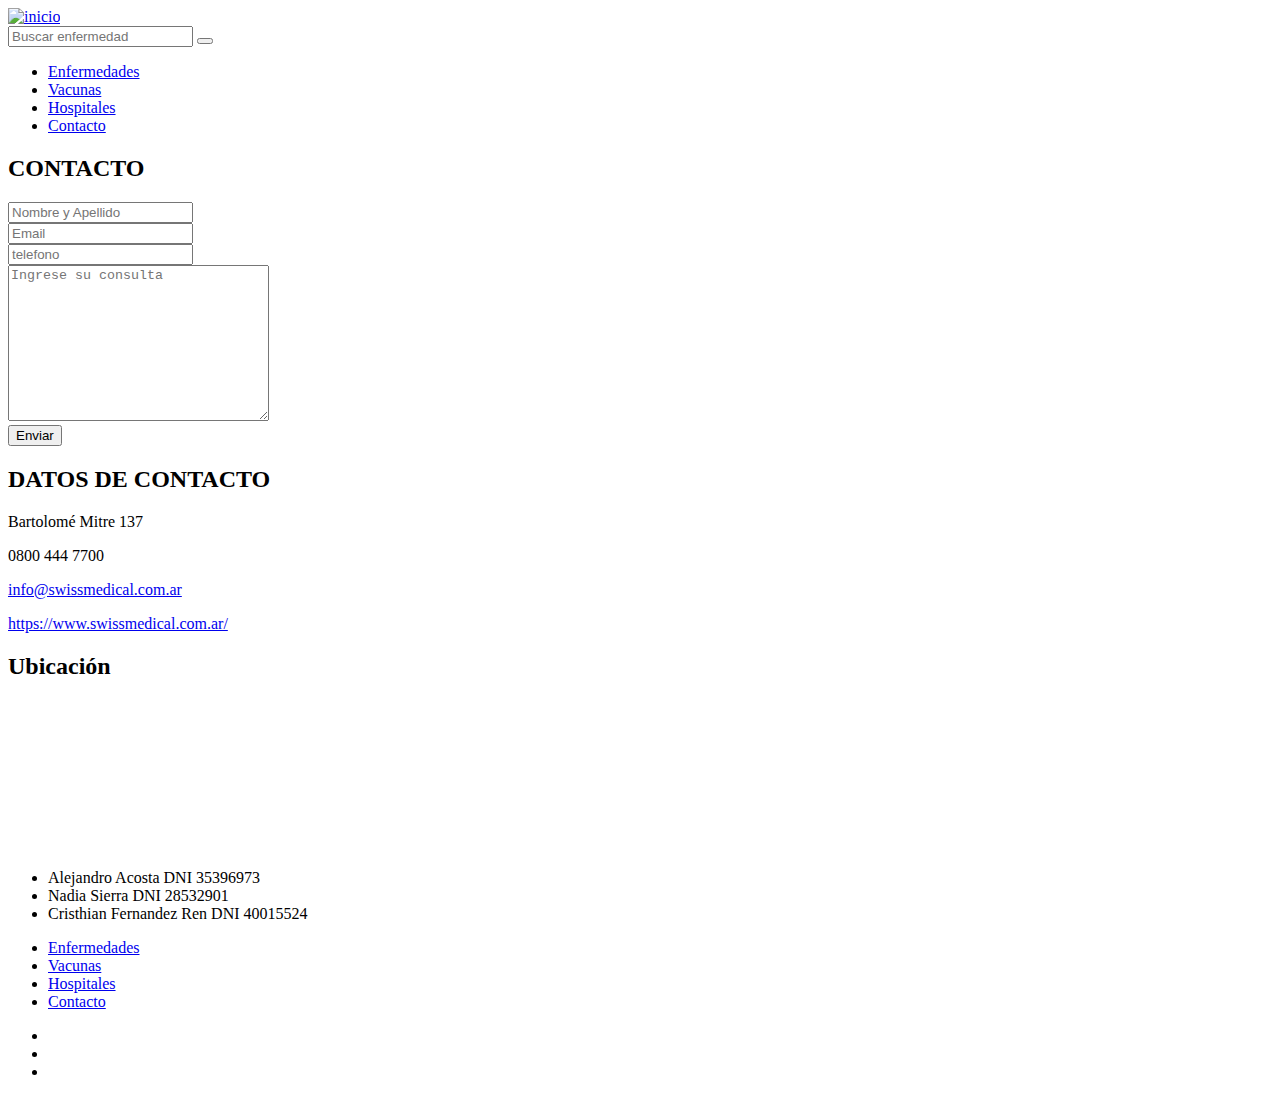
==== contacto.html @ 96147351 "agregado nombres de compañeros, fixed extras i etiquetas" ====
<!DOCTYPE html>
<html lang="en">

<head>
  <meta charset="UTF-8">
  <meta name="viewport" content="width=device-width, initial-scale=1.0">
  <link rel="stylesheet" href="fontawesome-free-5.15.0-web/css/all.css">
  <link rel="stylesheet" href="css/common.css">
  <link rel="stylesheet" href="css/index.css">
  <link rel="stylesheet" href="css/listado-de-enfermedades.css">
  <link rel="stylesheet" href="css/contacto.css">
  <link rel="stylesheet" href="css/detalles.css">
  <title>Formulario de Contacto</title>
</head>

<body>
  <header>
    <div id="img-buscador-container">
      <div id="header-img">
        <a href="index.html"><img src="img/swiss.png" alt="inicio" /></a>
      </div>
      <form action="#" method="get" id="buscador-form" enctype="application/x-www-form-urlencoded">
        <input list="data" id="text-buscador" name="text-buscador" placeholder="Buscar enfermedad" />
        <datalist id="data">
          <option value="enfermedad1">
          <option value="enfermedad2">
          <option value="enfermedad3">
          <option value="enfermedad4">
          <option value="enfermedad5">
        </datalist>
        <button type="submit"><i class="fa fa-search"></i></button>
      </form>
    </div>

    <nav id="navegacion">
      <ul>
        <li><a href="listado-de-enfermedades.html">Enfermedades</a></li>
        <li><a href="vacunas.html">Vacunas</a></li>
        <li><a href="mapa.html">Hospitales</a></li>
        <li><a href="contacto.html">Contacto</a></li>
      </ul>
    </nav>
  </header>

  <main>
    <section class="contacto centradopagina">
      <article>
        <h2 class="centrado">CONTACTO</h2>
        <form action="" method="post" id="contacto">
          <div class="row">
            <div>
              <input type="text" id="nombre-contacto" placeholder="Nombre y Apellido" class="contactos" required>
            </div>
          </div>
          <div class="row">
            <div>
              <input type="text" id="email-contacto" placeholder="Email" class="contactos" required>
            </div>
          </div>
          <div class="row">
            <div>
              <input type="text" id="telefono-contacto" placeholder="telefono" class="contactos" required>
            </div>
          </div>
          <div class="row">
            <textarea name="" id="consulta" cols="30" rows="10" placeholder="Ingrese su consulta"></textarea>
          </div>
          <div class="enviarBtnEnd">
            <input type="submit" value="Enviar" class="verdetalles">
          </div>
        </form>
      </article>
      <article class="imghospital">
        <h2 class="centrado">DATOS DE CONTACTO</h2>
        <p>Bartolomé Mitre 137</p>
        <p>0800 444 7700</p>
        <p><a href="mailto:info@swissmedical.com.ar">info@swissmedical.com.ar</a></p>
        <p><a href="https://www.swissmedical.com.ar/" target="_blank">https://www.swissmedical.com.ar/</a></p>
      </article>
    </section>

    <section class="centradopagina">
      <h2 class="centrado">Ubicación</h2>
      <iframe
        src="https://www.google.com/maps/embed?pb=!1m18!1m12!1m3!1d52523.36803268188!2d-58.638833836520206!3d-34.63675543133855!2m3!1f0!2f0!3f0!3m2!1i1024!2i768!4f13.1!3m3!1m2!1s0x0%3A0x7240223731c2cb67!2sSwiss%20Medical%20Medicina%20Privada%20-%20Sucursal%20Ramos%20Mej%C3%ADa!5e0!3m2!1ses!2sar!4v1601783709596!5m2!1ses!2sar"
        frameborder="0" style="border:0;" allowfullscreen="" aria-hidden="false"
        tabindex="0"></iframe>
    </section>

  </main>

  <footer>
    <ul class="nombres-de-integrantes">
      <li>Alejandro Acosta DNI 35396973</li>
      <li>Nadia Sierra DNI 28532901</li>
      <li>Cristhian Fernandez Ren DNI 40015524</li>
    </ul>
    <ul>
      <li><a href="listado-de-enfermedades.html">Enfermedades</a></li>
      <li><a href="vacunas.html">Vacunas</a></li>
      <li><a href="mapa.html">Hospitales</a></li>
      <li><a href="contacto.html">Contacto</a></li>
    </ul>
    <ul class="redes">
      <li><a href=""><i class="fab fa-facebook"></i></a></li>
      <li><a href=""><i class="fab fa-instagram"></i></a></li>
      <li><a href=""><i class="fab fa-twitter"></i></a></li>
    </ul>
  </footer>
</body>

</html>
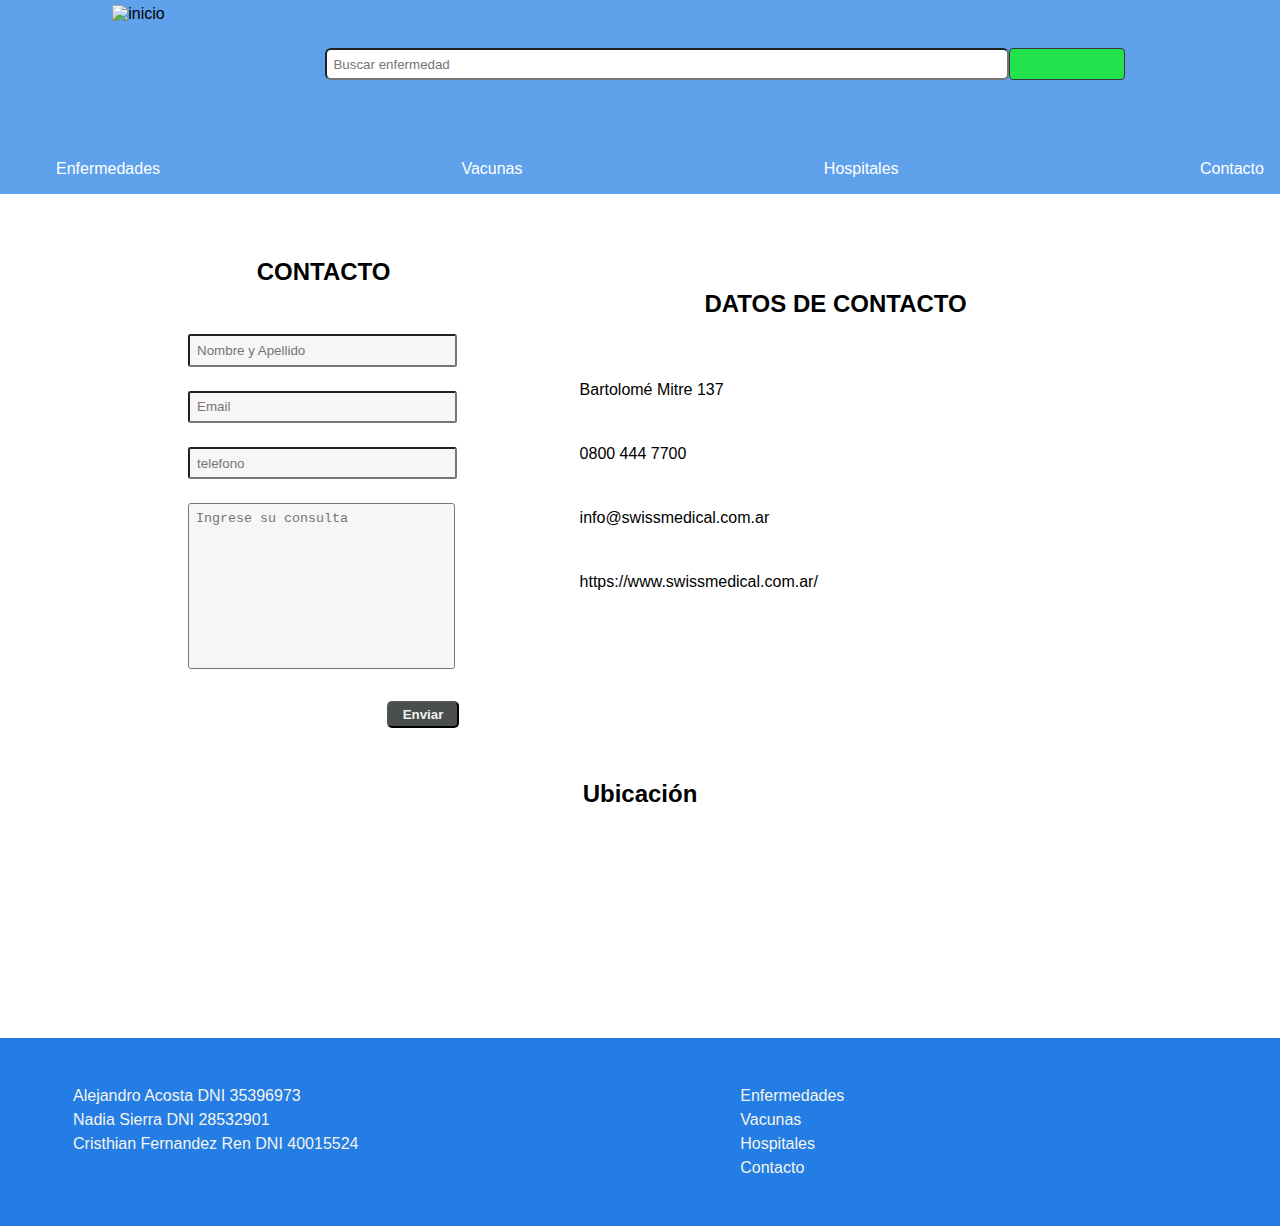
==== commit 14266cd2: "beautify aplicado a los archivos" ====
--- a/contacto.html
+++ b/contacto.html
@@ -83,8 +83,7 @@
       <h2 class="centrado">Ubicación</h2>
       <iframe
         src="https://www.google.com/maps/embed?pb=!1m18!1m12!1m3!1d52523.36803268188!2d-58.638833836520206!3d-34.63675543133855!2m3!1f0!2f0!3f0!3m2!1i1024!2i768!4f13.1!3m3!1m2!1s0x0%3A0x7240223731c2cb67!2sSwiss%20Medical%20Medicina%20Privada%20-%20Sucursal%20Ramos%20Mej%C3%ADa!5e0!3m2!1ses!2sar!4v1601783709596!5m2!1ses!2sar"
-        frameborder="0" style="border:0;" allowfullscreen="" aria-hidden="false"
-        tabindex="0"></iframe>
+        frameborder="0" style="border:0;" allowfullscreen="" aria-hidden="false" tabindex="0"></iframe>
     </section>
 
   </main>
--- a/css/common.css
+++ b/css/common.css
@@ -0,0 +1,179 @@
+body {
+    box-sizing: border-box;
+    font-family: 'Gill Sans', 'Gill Sans MT', Calibri, 'Trebuchet MS', sans-serif;
+    margin: 0;
+    padding: 0;
+}
+
+a {
+    color: inherit;
+    text-decoration: none;
+}
+
+#text-buscador {
+    border-radius: 6px;
+    padding: 0.5em;
+    width: -webkit-fill-available;
+    width: -moz-available;
+}
+
+#text-buscador:focus {
+    border: rgb(170, 170, 170) 2px solid;
+}
+
+header {
+    background-color: #60a1eb;
+}
+
+header #img-buscador-container {
+    display: flex;
+    justify-content: space-evenly;
+}
+
+#header-img img {
+    margin: 5px;
+}
+
+#buscador-form {
+    display: flex;
+    padding: 3em;
+    width: 50em;
+}
+
+#buscador-form button {
+    background-color: #23e24c;
+    border: 1px #3a3737 solid;
+    border-radius: 4px;
+    width: 10em;
+}
+
+#buscador-form form button .fa-search {
+    color: #fafafa;
+}
+
+#buscador-form button:hover {
+    background-color: #0ca02c;
+    box-shadow: 0 12px 16px 0 rgba(0, 0, 0, 0.24), 0 17px 50px 0 rgba(0, 0, 0, 0.19);
+    cursor: pointer;
+}
+
+#navegacion ul {
+    color: #fff;
+    display: flex;
+    justify-content: space-between;
+}
+
+#navegacion li {
+    padding: 1em;
+}
+
+#navegacion li:hover {
+    background-color: #498edd;
+}
+
+.centrado {
+    margin: 2em 0;
+    text-align: center;
+}
+
+.centrado h1 {
+    padding: 0.6em;
+    text-align: center;
+}
+
+.centrado input {
+    background-color: #f0f0f0;
+    padding: 0.6em;
+    text-align: center;
+}
+
+footer {
+    background-color: #237de4;
+    color: #f5f4ec;
+    display: flex;
+    flex-direction: row;
+    justify-content: space-between;
+    list-style: none;
+    padding: 30px;
+}
+
+footer li {
+    list-style: none;
+    padding: 3px;
+}
+
+.redes li {
+    display: inline-block;
+}
+
+
+/*768 or less*/
+@media only screen and (max-width:768px) {
+    body {
+        margin: 0;
+        padding: 0;
+    }
+
+    header {
+        display: flex;
+        flex-direction: column;
+    }
+
+    #img-buscador-container {
+        display: flex;
+        flex-direction: column;
+    }
+
+    #header-img {
+        width: 50%;
+        margin: auto;
+    }
+
+    #header-img img {
+
+        height: 4.5em;
+        margin: auto;
+    }
+
+    #buscador-form {
+        width: 100%;
+    }
+
+    #buscador-form button {
+        width: 3em;
+    }
+
+    #navegacion {
+        width: 100%;
+    }
+
+    #navegacion li {
+        padding: 0;
+    }
+
+    #navegacion li a {
+        padding: 0;
+    }
+
+    #navegacion ul {
+        padding: .5em;
+    }
+
+    .img-buscador-container {
+        display: flex;
+    }
+
+    #buscador-form {
+        padding: 0;
+    }
+
+    footer {
+        margin: 0;
+        padding: 0;
+        flex-direction: column;
+    }
+
+    footer ul {
+        padding: 0;
+    }
+}--- a/css/index.css
+++ b/css/index.css
@@ -0,0 +1,144 @@
+#slider-container {
+    margin: 2em 0;
+}
+
+.slide-card {
+    display: flex;
+}
+
+.slide-card>div>img {
+    height: 25em;
+    width: 80vw;
+}
+
+.angle {
+    display: flex;
+    align-items: center;
+    width: 20%;
+}
+
+.angle a {
+    display: flex;
+    justify-content: center;
+    width: 100%;
+}
+
+.hide {
+    display: none;
+}
+
+#links-img {
+    border-radius: 50%;
+    display: flex;
+    justify-content: space-around;
+    padding: 4em;
+}
+
+.roundimg {
+    border: #635b5b 2.5px solid;
+    border-radius: 50%;
+    height: 7em;
+    width: 7em;
+}
+
+.centertext {
+    background-color: #258383;
+    border-radius: 5px;
+    color: #fff;
+    padding: 0.5em;
+    text-align: center;
+}
+
+.centertext:hover {
+    box-shadow: 0 12px 16px 0 rgba(0, 0, 0, 0.24), 0 17px 50px 0 rgba(0, 0, 0, 0.19);
+}
+
+.sintomas {
+    background-color: #60a1eb;
+    display: flex;
+    height: 15em;
+    justify-content: space-evenly;
+    margin: 2em 0;
+}
+
+#sintomas-llamar {
+    padding: 3em;
+}
+
+#numero-emergencia {
+    padding: 2em;
+}
+
+.sintomas h1 {
+    display: inline;
+    font-size: 10em;
+}
+
+.sintomas p {
+    font-size: 1.2em;
+}
+
+.sintomas h2 {
+    font-size: 4em;
+}
+
+.fa-phone-square-alt {
+    font-size: 5em;
+}
+
+@media only screen and (max-width:768px) {
+
+    #slider-container {
+        justify-content: space-around;
+    }
+
+    .slide-card>div img {
+        height: auto;
+        width: 15em;
+    }
+
+    .angle {
+        display: flex;
+        align-items: center;
+    }
+
+    .roundimg {
+        position: relative;
+        left: 20%;
+    }
+
+    #links-img {
+        flex-direction: column;
+    }
+
+    #links-img p {
+        text-align: center;
+    }
+
+    .sintomas {
+        height: 10em;
+        flex-direction: column;
+        margin: 0;
+    }
+
+    #sintomas-llamar {
+        padding: 0;
+    }
+
+    #numero-emergencia {
+        padding: 0;
+    }
+
+    .sintomas h1 {
+        display: inline;
+        font-size: 3em;
+    }
+
+    .sintomas h2 {
+        font-size: 1em;
+    }
+
+    .fa-phone-square-alt {
+        font-size: 2em;
+    }
+}--- a/css/listado-de-enfermedades.css
+++ b/css/listado-de-enfermedades.css
@@ -0,0 +1,57 @@
+.centradopagina {
+    margin: auto;
+    width: 80%;
+}
+
+li {
+    list-style: none;
+}
+
+.listaenfermedad {
+    display: flex;
+    margin: 2em 0;
+}
+
+.listaenfermedad div {
+    width: 50%;
+}
+
+.listaenfermedad div img {
+    border-radius: 10px;
+    width: 50%;
+}
+
+.verdetalles {
+    background-color: #4a4e4e;
+    border-radius: 5px;
+    color: #f0f0f0;
+    display: inline-block;
+    font-weight: 600;
+    margin: 0.3em 0;
+    padding: 0.3em 1em;
+}
+
+.verdetalles:hover {
+    background-color: #707474;
+}
+
+
+
+@media only screen and (max-width:768px) {
+    .listaenfermedad {
+
+        flex-direction: column;
+    }
+
+    .listaenfermedad div {
+        width: 100%;
+    }
+
+    .listaenfermedad div img {
+        width: 100%;
+    }
+
+    .listaenfermedad div h3 {
+        text-align: center;
+    }
+}--- a/css/contacto.css
+++ b/css/contacto.css
@@ -0,0 +1,40 @@
+.contacto {
+    display: flex;
+    justify-content: space-around;
+}
+
+section iframe {
+    display: flex;
+    margin: auto;
+    margin-bottom: 2em;
+}
+
+section .centradopagina {
+    margin: auto;
+    width: 80%;
+}
+
+.contactos {
+    background-color: #f7f5f5;
+    border-radius: 0.2em;
+    padding: 0.5em;
+    width: 93%;
+}
+
+.row textarea {
+    background-color: #f7f5f5;
+    border-radius: 0.2em;
+    padding: 0.5em;
+    resize: none;
+    width: 93%;
+}
+
+@media only screen and (max-width:768px) {
+    .contacto {
+        display: block;
+    }
+
+    section iframe {
+        width: 15em;
+    }
+}--- a/css/detalles.css
+++ b/css/detalles.css
@@ -0,0 +1,148 @@
+.centradopagina {
+  margin: auto;
+  width: 80%;
+}
+
+#formulario {
+  display: flex;
+  justify-content: space-between;
+  flex-wrap: wrap;
+}
+
+.formulario-izquierda {
+  width: 50%;
+}
+
+.row {
+  margin-bottom: 1.5em;
+}
+
+#nameApe {
+  background-color: #f7f5f5;
+  border-radius: 0.2em;
+  padding: 0.5em;
+  width: -moz-available;
+  width: -webkit-fill-available;
+}
+
+.halfinput {
+  background-color: #f7f5f5;
+  border-radius: 0.2em;
+  margin-right: 0.2em;
+  padding: 0.5em;
+  width: 18em;
+}
+
+.fila-compartida {
+  display: inline-block;
+}
+
+.preguntas-flexible {
+  display: flex;
+  justify-content: space-between;
+}
+
+.enviarBtnEnd {
+  display: flex;
+  justify-content: end;
+}
+
+select {
+  border-radius: 0.2em;
+  width: -webkit-fill-available;
+  width: -moz-available;
+  padding: 0.5em;
+}
+
+.medidas {
+  display: flex;
+  justify-content: space-between;
+}
+
+.medidas img {
+  height: 5em;
+}
+
+.precaucion img {
+  height: 10em;
+}
+
+#paises-visitados {
+  display: block;
+}
+
+.hospitalcercano {
+  display: flex;
+  justify-content: space-between;
+}
+
+.imghospital {
+  margin: 2em 0;
+  width: 50%;
+}
+
+.imghospital p {
+  line-height: 3;
+}
+
+.imghospital div img {
+  width: 70%;
+}
+
+.imghospital iframe {
+  height: 32em;
+  width: 100%;
+}
+
+@media only screen and (max-width:768px) {
+  .medidas {
+    display: block;
+  }
+
+  #formulario {
+    display: block;
+  }
+
+  .precaucion img {
+    height: 7.5em;
+  }
+
+  .formulario-izquierda {
+    width: 100%;
+  }
+
+  .formulario-izquierda p {
+    word-break: break-all;
+  }
+
+  .hospitalcercano {
+    display: block;
+  }
+
+  #nameApe {
+    width: -webkit-fill-available;
+    width: -moz-available;
+  }
+
+  select {
+    width: -moz-available;
+    width: -webkit-fill-available
+  }
+
+  .medidas {
+    flex-wrap: wrap;
+  }
+
+  .imghospital {
+    width: 100%;
+  }
+
+  .imghospital p {
+    line-height: initial;
+  }
+
+  .imghospital iframe {
+    height: auto;
+    width: 100%;
+  }
+}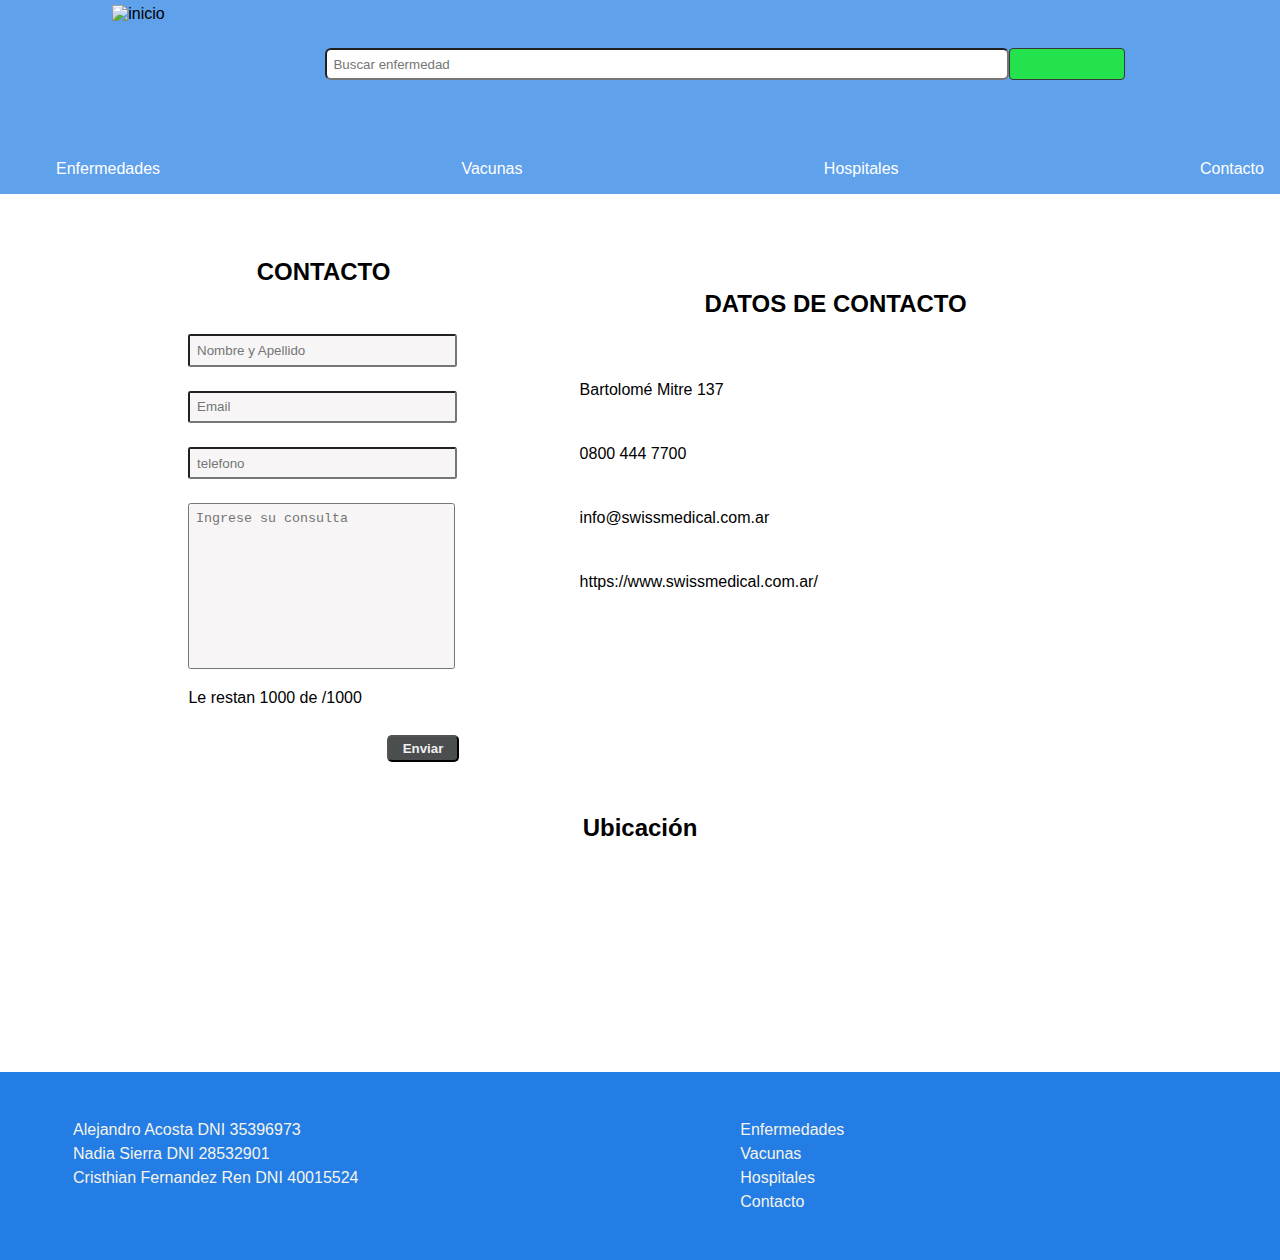
==== commit a40343be: "cambios eda2" ====
--- a/contacto.html
+++ b/contacto.html
@@ -46,27 +46,30 @@
     <section class="contacto centradopagina">
       <article>
         <h2 class="centrado">CONTACTO</h2>
-        <form action="" method="post" id="contacto">
+        <form action="" method="post" id="contacto" onsubmit="return validar()">
           <div class="row">
             <div>
-              <input type="text" id="nombre-contacto" placeholder="Nombre y Apellido" class="contactos" required>
+              <input type="text" id="nombre-contacto" name="nombre-contacto" placeholder="Nombre y Apellido" class="contactos" required>
             </div>
           </div>
           <div class="row">
             <div>
-              <input type="text" id="email-contacto" placeholder="Email" class="contactos" required>
+              <input type="email" id="email-contacto" placeholder="Email" class="contactos" required>
             </div>
           </div>
           <div class="row">
             <div>
-              <input type="text" id="telefono-contacto" placeholder="telefono" class="contactos" required>
+              <input type="tel" id="telefono-contacto" placeholder="telefono" class="contactos" required>
             </div>
           </div>
           <div class="row">
-            <textarea name="" id="consulta" cols="30" rows="10" placeholder="Ingrese su consulta"></textarea>
+            <textarea name="" id="consulta" cols="30" rows="10" onkeyup="contarCaracteres()" placeholder="Ingrese su consulta"></textarea>
+              <p>Le restan <span id="caracteres">1000 de </span>/1000</p>
           </div>
           <div class="enviarBtnEnd">
             <input type="submit" value="Enviar" class="verdetalles">
+          </div>
+          <div id="mensaje" class="error">
           </div>
         </form>
       </article>
@@ -101,9 +104,9 @@
       <li><a href="contacto.html">Contacto</a></li>
     </ul>
     <ul class="redes">
-      <li><a href=""><i class="fab fa-facebook"></i></a></li>
-      <li><a href=""><i class="fab fa-instagram"></i></a></li>
-      <li><a href=""><i class="fab fa-twitter"></i></a></li>
+      <li><a href="https://www.facebook.com"><i class="fab fa-facebook"></i></a></li>
+      <li><a href="https://www.instagram.com"><i class="fab fa-instagram"></i></a></li>
+      <li><a href="https://www.twitter.com"><i class="fab fa-twitter"></i></a></li>
     </ul>
   </footer>
 </body>
--- a/css/detalles.css
+++ b/css/detalles.css
@@ -65,10 +65,6 @@
 
 .precaucion img {
   height: 10em;
-}
-
-#paises-visitados {
-  display: block;
 }
 
 .hospitalcercano {
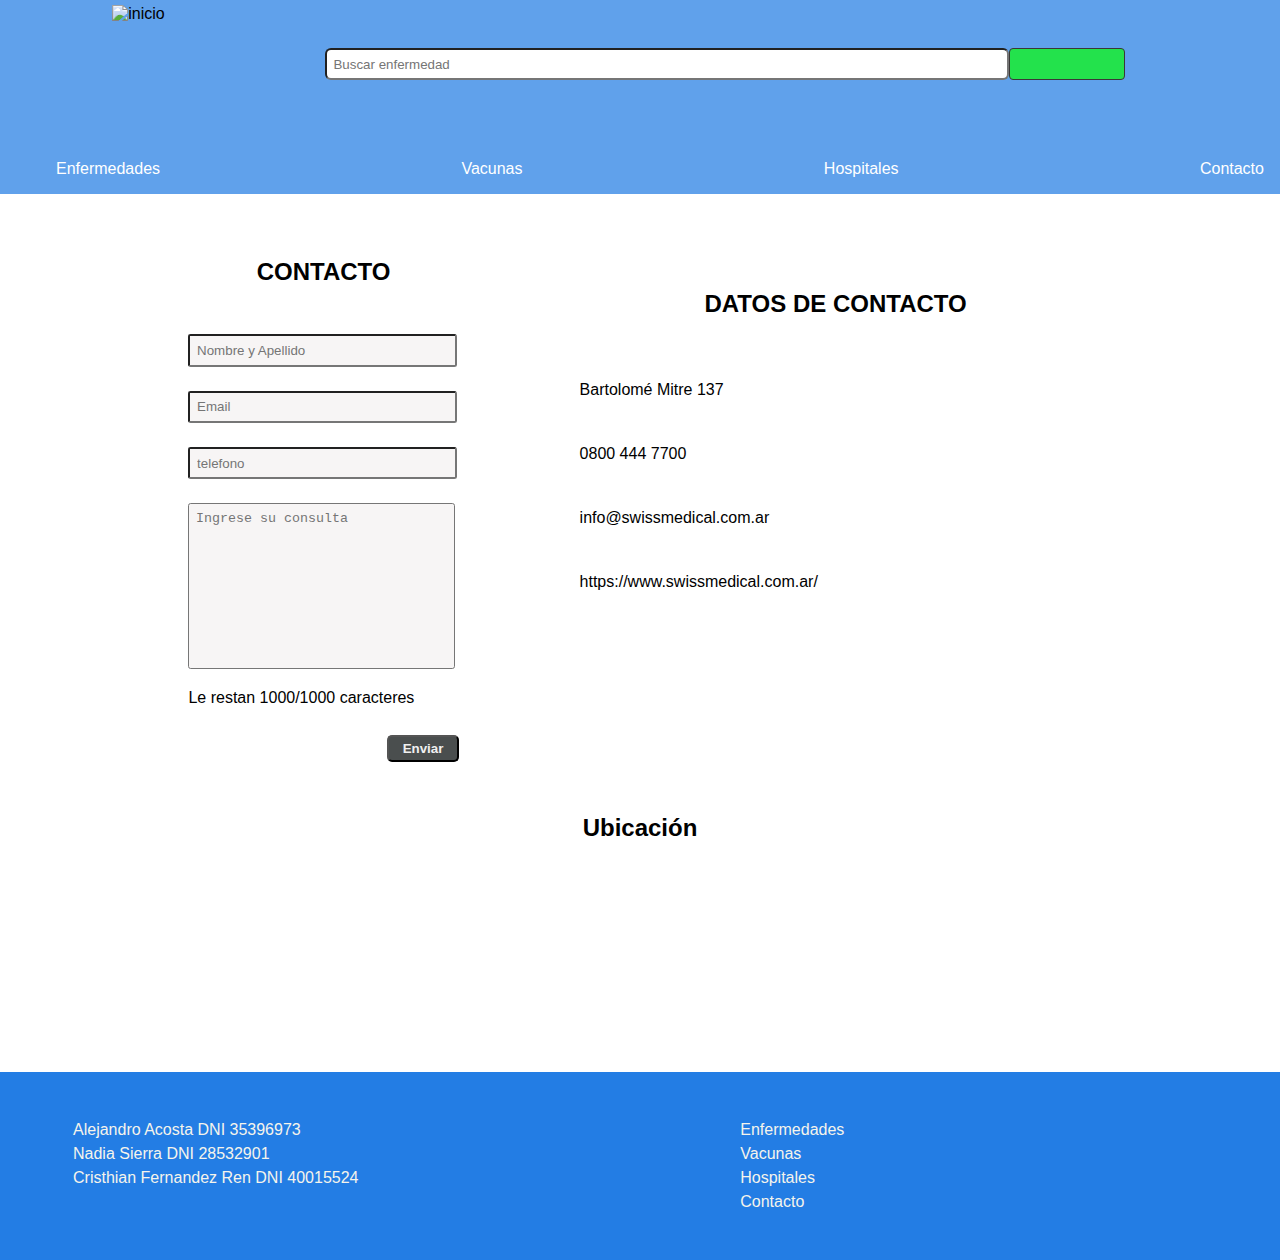
==== commit c5e8c1ae: "eliminados required para validar con js" ====
--- a/contacto.html
+++ b/contacto.html
@@ -46,25 +46,27 @@
     <section class="contacto centradopagina">
       <article>
         <h2 class="centrado">CONTACTO</h2>
-        <form action="" method="post" id="contacto" onsubmit="return validar()">
+        <form action="" method="post" id="contacto" onsubmit="return validar(event)">
           <div class="row">
             <div>
-              <input type="text" id="nombre-contacto" name="nombre-contacto" placeholder="Nombre y Apellido" class="contactos" required>
+              <input type="text" id="nombre-contacto" name="nombre-contacto" placeholder="Nombre y Apellido"
+                class="contactos">
             </div>
           </div>
           <div class="row">
             <div>
-              <input type="email" id="email-contacto" placeholder="Email" class="contactos" required>
+              <input type="email" id="email-contacto" placeholder="Email" class="contactos">
             </div>
           </div>
           <div class="row">
             <div>
-              <input type="tel" id="telefono-contacto" placeholder="telefono" class="contactos" required>
+              <input type="tel" id="telefono-contacto" placeholder="telefono" class="contactos">
             </div>
           </div>
           <div class="row">
-            <textarea name="" id="consulta" cols="30" rows="10" onkeyup="contarCaracteres()" placeholder="Ingrese su consulta"></textarea>
-              <p>Le restan <span id="caracteres">1000 de </span>/1000</p>
+            <textarea name="" id="consulta" cols="30" rows="10" maxlength="1000" placeholder="Ingrese su consulta"
+              onkeyup="contarCaracteres()"></textarea>
+            <p>Le restan <span id="caracteres">1000</span>/1000 caracteres</p>
           </div>
           <div class="enviarBtnEnd">
             <input type="submit" value="Enviar" class="verdetalles">
@@ -84,9 +86,11 @@
 
     <section class="centradopagina">
       <h2 class="centrado">Ubicación</h2>
-      <iframe
-        src="https://www.google.com/maps/embed?pb=!1m18!1m12!1m3!1d52523.36803268188!2d-58.638833836520206!3d-34.63675543133855!2m3!1f0!2f0!3f0!3m2!1i1024!2i768!4f13.1!3m3!1m2!1s0x0%3A0x7240223731c2cb67!2sSwiss%20Medical%20Medicina%20Privada%20-%20Sucursal%20Ramos%20Mej%C3%ADa!5e0!3m2!1ses!2sar!4v1601783709596!5m2!1ses!2sar"
-        frameborder="0" style="border:0;" allowfullscreen="" aria-hidden="false" tabindex="0"></iframe>
+      <div class="mapa-contacto">
+        <iframe
+          src="https://www.google.com/maps/embed?pb=!1m18!1m12!1m3!1d52523.36803268188!2d-58.638833836520206!3d-34.63675543133855!2m3!1f0!2f0!3f0!3m2!1i1024!2i768!4f13.1!3m3!1m2!1s0x0%3A0x7240223731c2cb67!2sSwiss%20Medical%20Medicina%20Privada%20-%20Sucursal%20Ramos%20Mej%C3%ADa!5e0!3m2!1ses!2sar!4v1601783709596!5m2!1ses!2sar"
+          frameborder="0" style="border:0;" allowfullscreen="" aria-hidden="false" tabindex="0"></iframe>
+      </div>
     </section>
 
   </main>
@@ -109,6 +113,7 @@
       <li><a href="https://www.twitter.com"><i class="fab fa-twitter"></i></a></li>
     </ul>
   </footer>
+  <script src="js/index.js"></script>
 </body>
 
 </html>